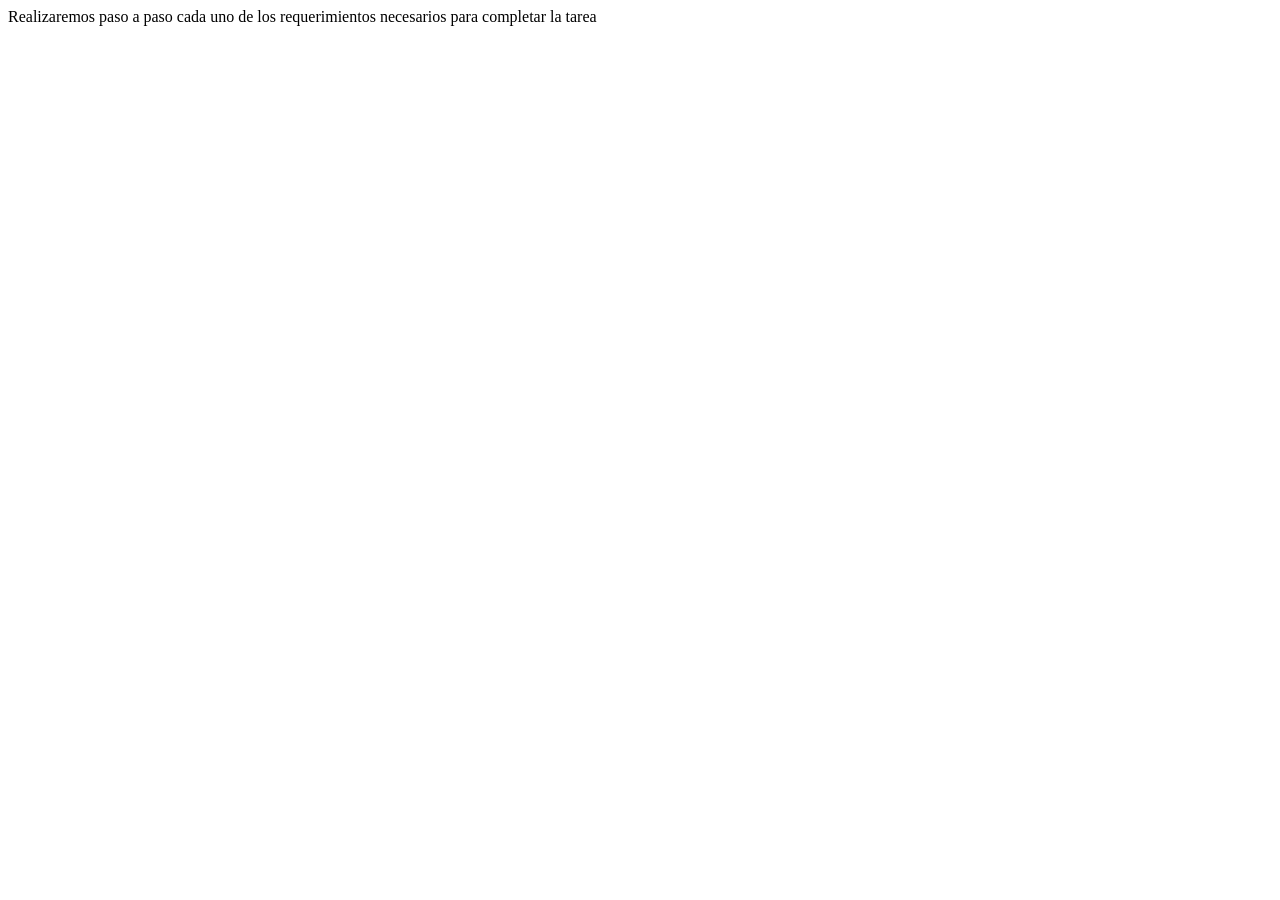
==== 0310TAREA03.html @ 718e7a6b "primer paso se creo el archivo html con un titulo y un parrafo" ====
<html>
    <head>
        <title> Tarea03</title>
    </head>
    <body>
        <p>Realizaremos paso a paso cada uno de los requerimientos necesarios para completar la tarea</p>
    </body>





</html>
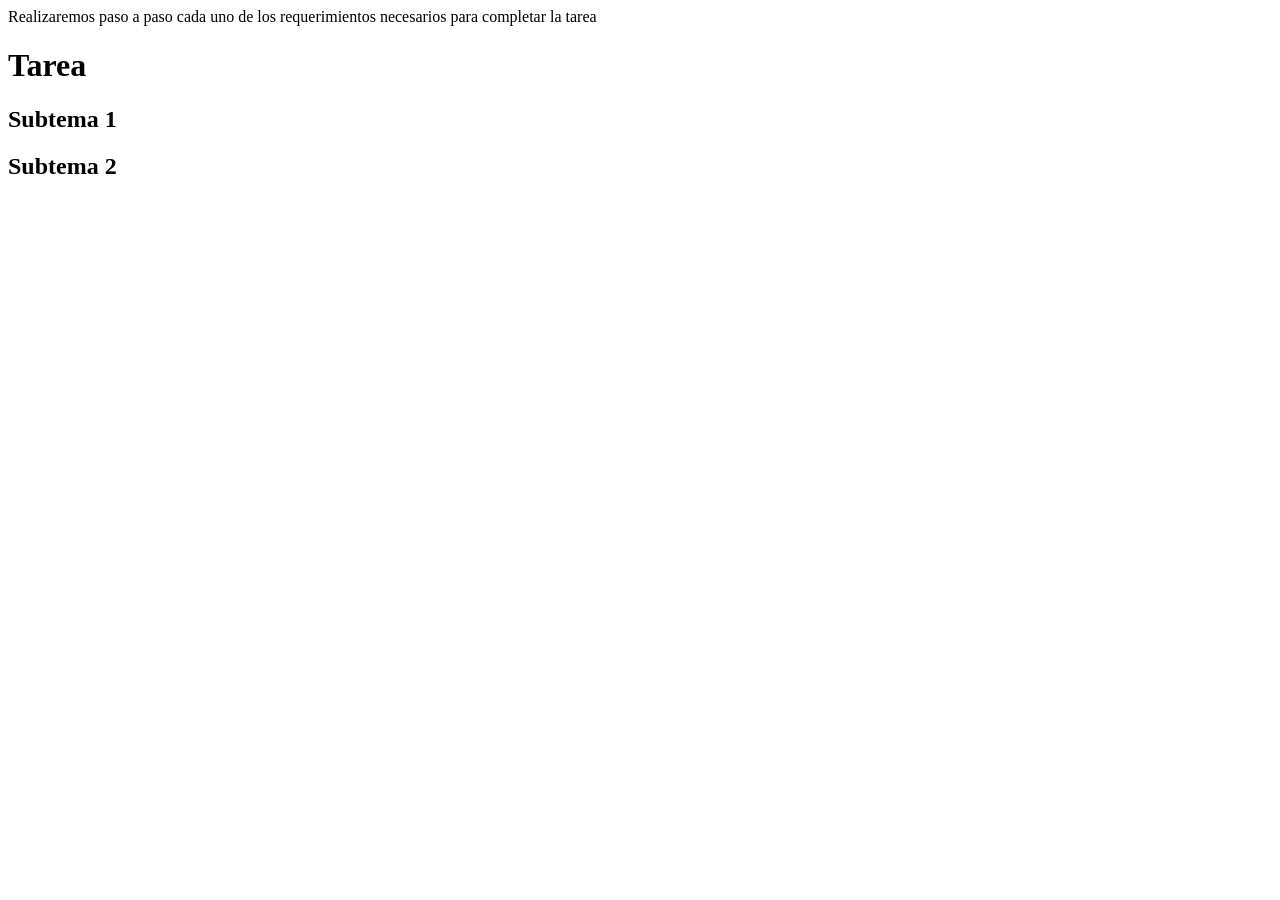
==== commit 1dc71c71: "Segundo paso se puso un encabezado y dos subtemas" ====
--- a/0310TAREA03.html
+++ b/0310TAREA03.html
@@ -4,6 +4,11 @@
     </head>
     <body>
         <p>Realizaremos paso a paso cada uno de los requerimientos necesarios para completar la tarea</p>
+        <h1>Tarea</h1>
+        <h2>Subtema 1</h2>
+        <h2>Subtema 2</h2>
+
+
     </body>
 
 
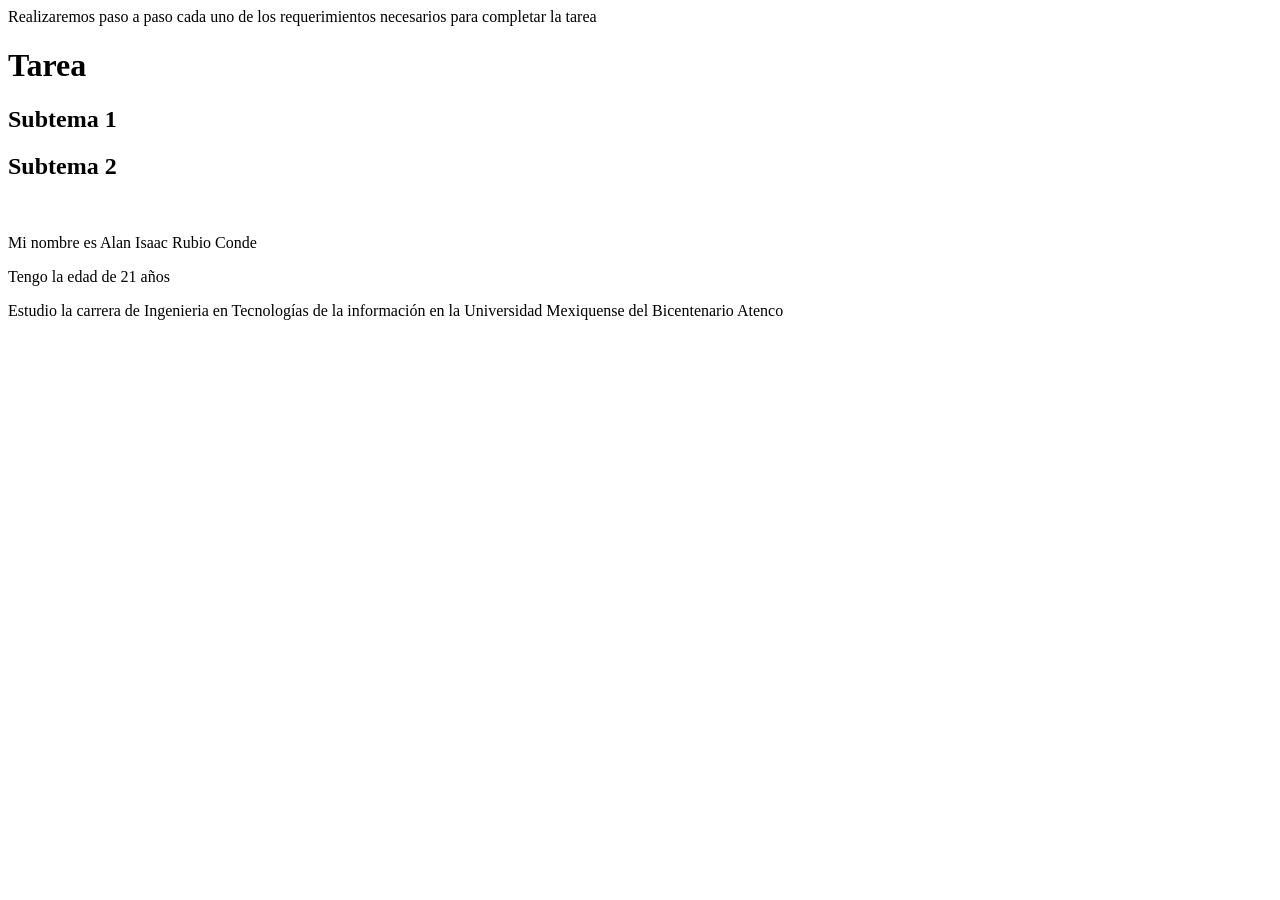
==== commit 1d72562f: "Tercer paso se agrego 3 parrafos con información personal" ====
--- a/0310TAREA03.html
+++ b/0310TAREA03.html
@@ -7,7 +7,10 @@
         <h1>Tarea</h1>
         <h2>Subtema 1</h2>
         <h2>Subtema 2</h2>
-
+        <br>
+        <p>Mi nombre es Alan Isaac Rubio Conde</p>
+        <p>Tengo la edad de 21 años</p>
+        <p>Estudio la carrera de Ingenieria en Tecnologías de la información en la Universidad Mexiquense del Bicentenario Atenco</p>
 
     </body>
 
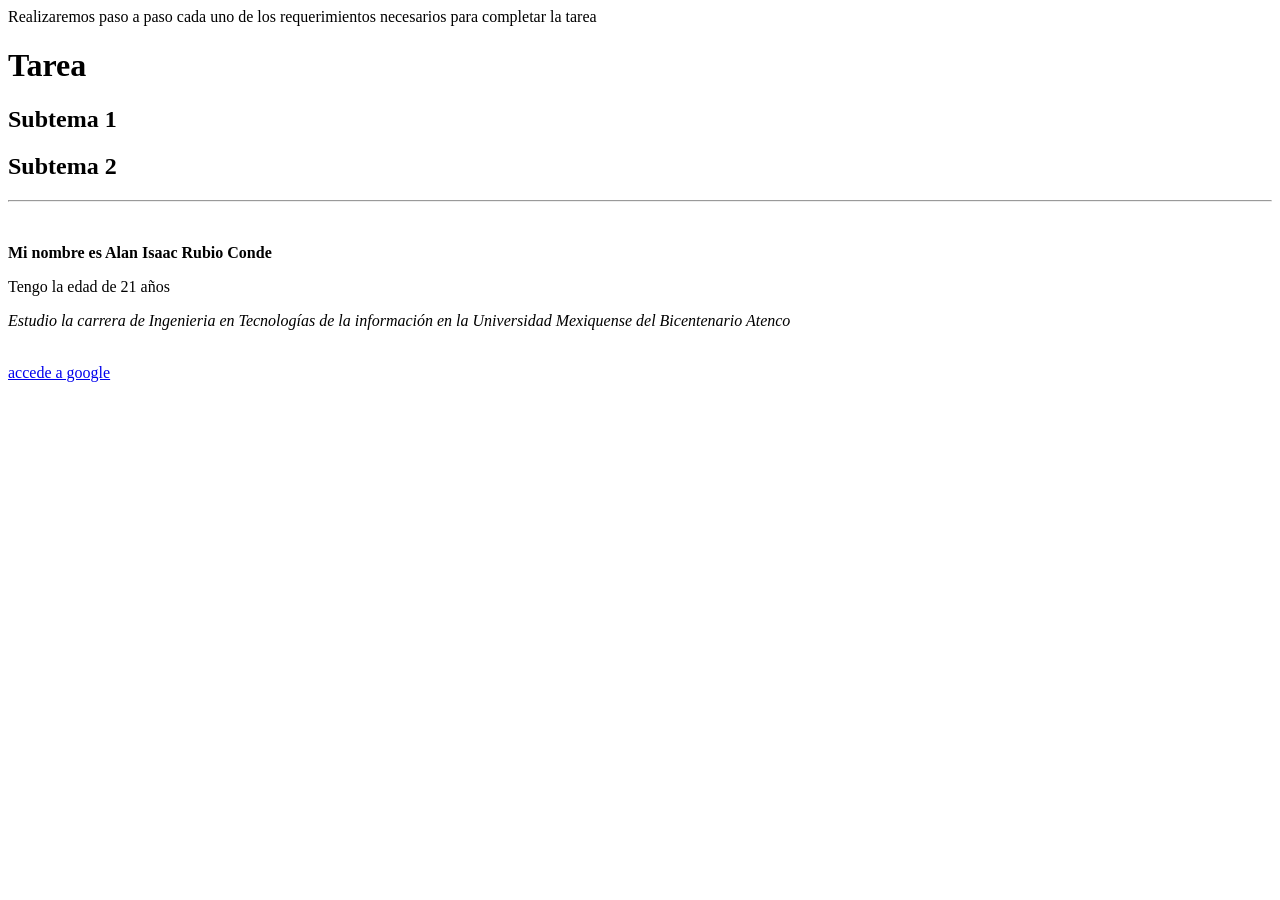
==== commit 8ebfa29f: "Sexto paso Se coloco un enlace a google" ====
--- a/0310TAREA03.html
+++ b/0310TAREA03.html
@@ -7,11 +7,13 @@
         <h1>Tarea</h1>
         <h2>Subtema 1</h2>
         <h2>Subtema 2</h2>
+        <hr>
         <br>
-        <p>Mi nombre es Alan Isaac Rubio Conde</p>
+        <p><strong>Mi nombre es Alan Isaac Rubio Conde</strong></p>
         <p>Tengo la edad de 21 años</p>
-        <p>Estudio la carrera de Ingenieria en Tecnologías de la información en la Universidad Mexiquense del Bicentenario Atenco</p>
-
+        <p><em>Estudio la carrera de Ingenieria en Tecnologías de la información en la Universidad Mexiquense del Bicentenario Atenco</em></p>
+        <br>
+        <a href="https://www.google.com/?hl=es_419"> accede a google</a>
     </body>
 
 
